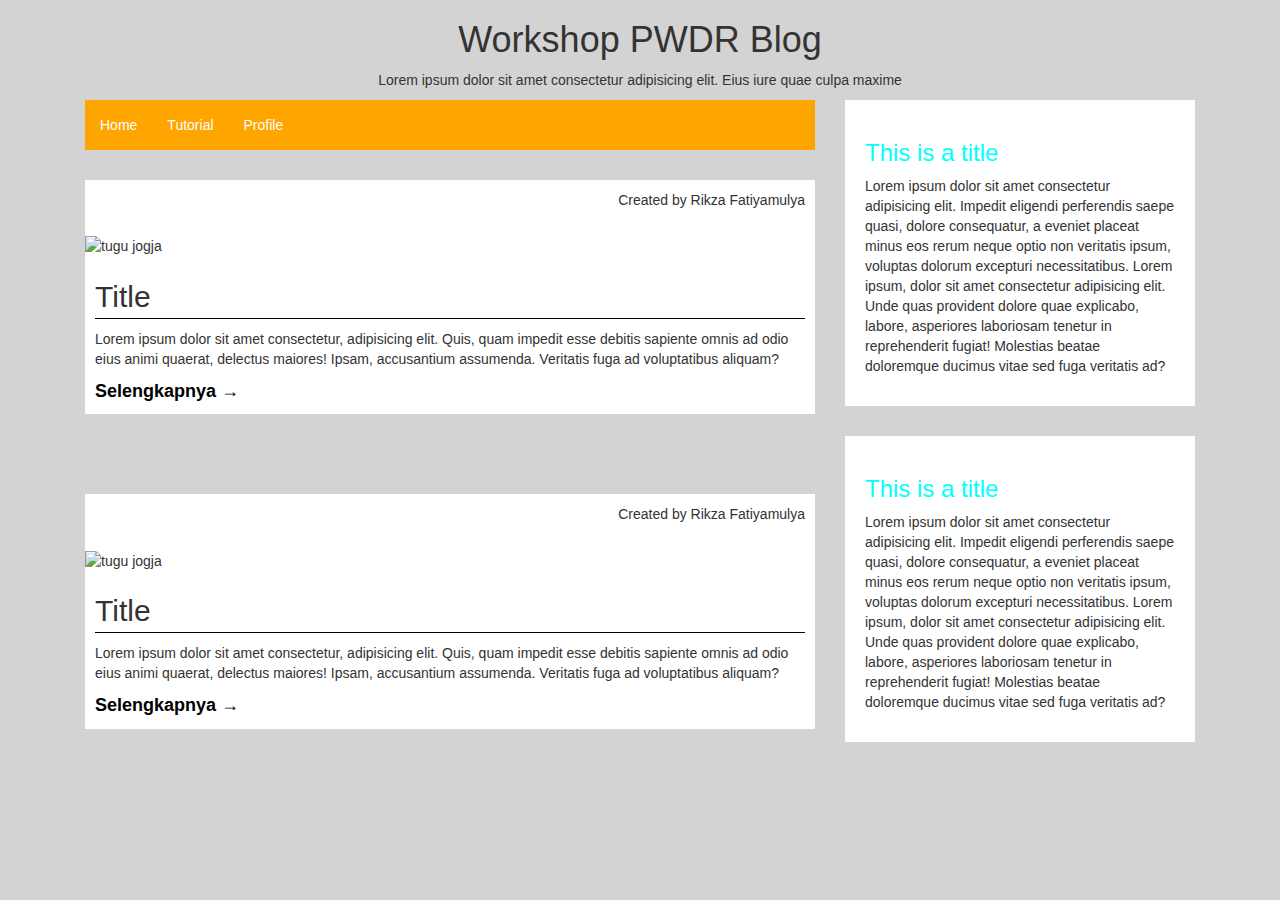
==== profile.html @ ef950943 "Added profile.css and profile.html, both using bootstrap" ====
<!DOCTYPE html>
<html lang="en">
<head>
    <meta charset="UTF-8">
    <meta http-equiv="X-UA-Compatible" content="IE=edge">
    <meta name="viewport" content="width=device-width, initial-scale=1.0">
    <title>Profile</title>
    <link rel="stylesheet" href="https://maxcdn.bootstrapcdn.com/bootstrap/3.4.1/css/bootstrap.min.css">
    <link rel="stylesheet" href="profile.css">
</head>
<body style="background:lightgrey">
    <div class="container">
        <h1 style="text-align:center">Workshop PWDR Blog</h1>
        <p style="text-align:center">Lorem ipsum dolor sit amet consectetur adipisicing elit. Eius iure quae culpa maxime </p>
    </div>

    <div class="container">
        <div class="col-md-8">
            <ul class="nav navbar-nav" style="background-color: orange; width: 100%;">
                <li class="active text-light"><a href="profile.html">Home</a></li>
                <li><a href="#">Tutorial</a></li>
                <li><a href="index.html">Profile</a></li>
            </ul>

            <div class="card mainCard" style="background: white">
                <div class="card-body">
                    <p style="text-align: right;">Created by Rikza Fatiyamulya</p>
                </div>
                <img src="https://borobudurtour.co.id/wp-content/uploads/2020/07/tugu-golong-gilig_001.jpg"
                alt="tugu jogja" class="card-img-top img-thumbnail">
                <div class="card-body">
                    <h2 class="card-title">Title</h2>
                    <p class="card-text">Lorem ipsum dolor sit amet consectetur, adipisicing elit. Quis, quam impedit esse debitis sapiente omnis ad odio eius animi quaerat, delectus maiores! Ipsam, accusantium assumenda. Veritatis fuga ad voluptatibus aliquam?</p>
                    <a href="#">Selengkapnya &#x2192</a>
                </div>
            </div>

            <div class="card mainCard" style="background: white">
                <div class="card-body">
                    <p style="text-align: right;">Created by Rikza Fatiyamulya</p>
                </div>
                <img src="https://borobudurtour.co.id/wp-content/uploads/2020/07/tugu-golong-gilig_001.jpg"
                alt="tugu jogja" class="card-img-top img-thumbnail">
                <div class="card-body">
                    <h2 class="card-title">Title</h2>
                    <p class="card-text">Lorem ipsum dolor sit amet consectetur, adipisicing elit. Quis, quam impedit esse debitis sapiente omnis ad odio eius animi quaerat, delectus maiores! Ipsam, accusantium assumenda. Veritatis fuga ad voluptatibus aliquam?</p>
                    <a href="#">Selengkapnya &#x2192</a>
                </div>
            </div>

        </div>

        <div class="col-md-4">
            <div class="card sideCard" style="background:white">
                <h3 class="card-title" style="color:aqua">This is a title</h3>
                <p class="card-text">Lorem ipsum dolor sit amet consectetur adipisicing elit. Impedit eligendi perferendis saepe quasi, dolore consequatur, a eveniet placeat minus eos rerum neque optio non veritatis ipsum, voluptas dolorum excepturi necessitatibus. Lorem ipsum, dolor sit amet consectetur adipisicing elit. Unde quas provident dolore quae explicabo, labore, asperiores laboriosam tenetur in reprehenderit fugiat! Molestias beatae doloremque ducimus vitae sed fuga veritatis ad?</p>
            </div>

            <div class="card sideCard" style="background:white">
                <h3 class="card-title" style="color:aqua">This is a title</h3>
                <p class="card-text">Lorem ipsum dolor sit amet consectetur adipisicing elit. Impedit eligendi perferendis saepe quasi, dolore consequatur, a eveniet placeat minus eos rerum neque optio non veritatis ipsum, voluptas dolorum excepturi necessitatibus. Lorem ipsum, dolor sit amet consectetur adipisicing elit. Unde quas provident dolore quae explicabo, labore, asperiores laboriosam tenetur in reprehenderit fugiat! Molestias beatae doloremque ducimus vitae sed fuga veritatis ad?</p>
            </div>
        </div>

    </div>
</body>
</html>
---- profile.css ----
.nav li a {
    color: white;
}

.mainCard{
    padding: 0px;
    margin-top: 80px;
}

.img-thumbnail{
    border:0;
    margin: 0;
    padding: 0;
    border-radius: 0;
    margin-bottom: -20px;
    margin-top: -10px;
}

.card-body{
    padding-left: 10px;
    padding-right: 10px;
    padding: 10px;
    margin: 0;
}

.card-body h2{
    text-align: left;
    padding: 0;
    padding-bottom: 5px;
    border-bottom: 1px solid black;
}

.card-body a{
    font-size: large;
    font-weight: bolder;
    color: black;
    margin-bottom: 10px;
}

.sideCard{
    padding: 20px 20px 20px 20px;
    margin-bottom: 30px;
}
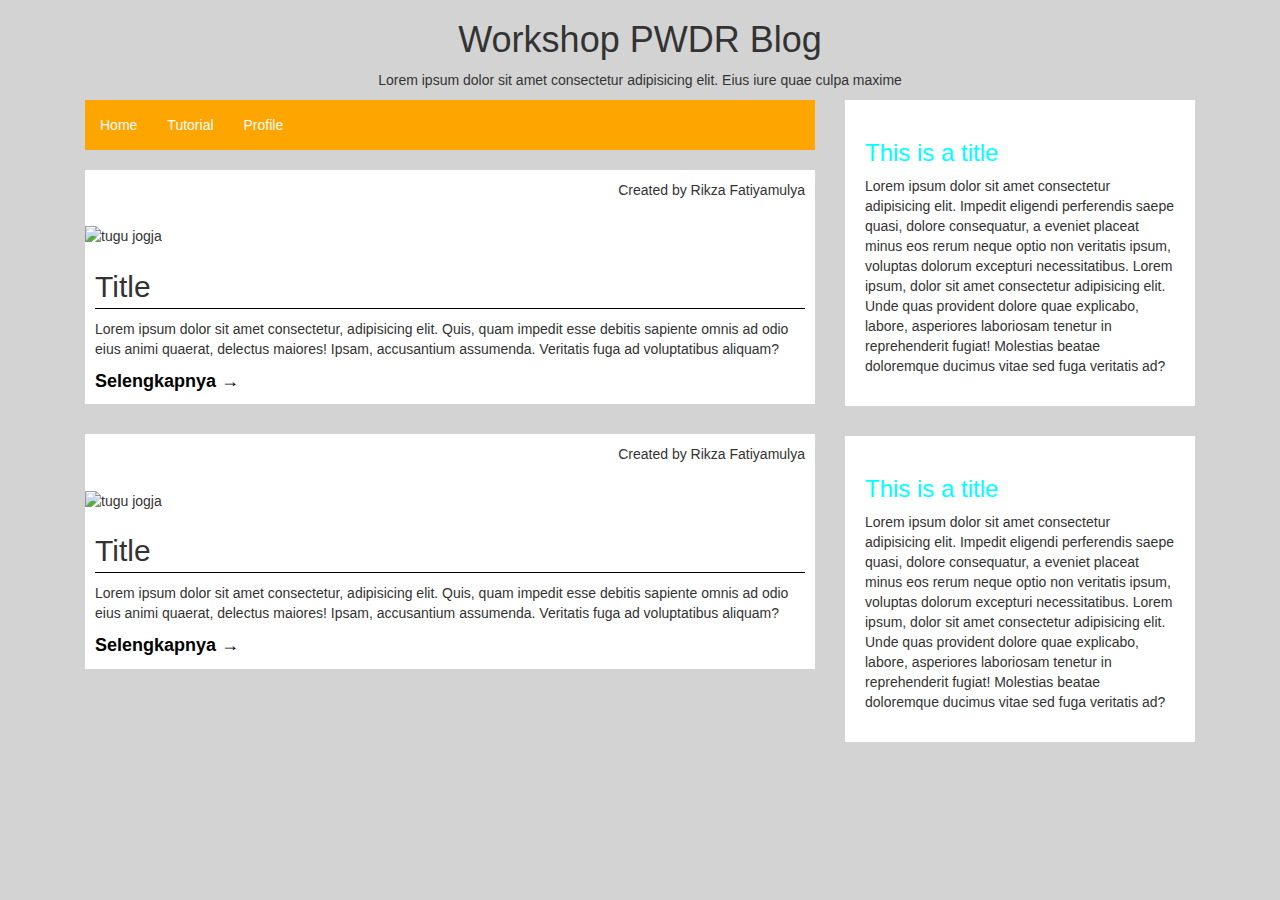
==== commit e8cab6cd: "updated Assignment 1" ====
--- a/profile.html
+++ b/profile.html
@@ -16,11 +16,15 @@
 
     <div class="container">
         <div class="col-md-8">
-            <ul class="nav navbar-nav" style="background-color: orange; width: 100%;">
-                <li class="active text-light"><a href="profile.html">Home</a></li>
-                <li><a href="#">Tutorial</a></li>
-                <li><a href="index.html">Profile</a></li>
-            </ul>
+            <div>
+                <ul class="nav navbar-nav" style="background-color: orange; width: 100%;">
+                    <li class="active text-light"><a href="profile.html">Home</a></li>
+                    <li><a href="#">Tutorial</a></li>
+                    <li><a href="index.html">Profile</a></li>
+                </ul>
+            </div>
+
+            <div class="buffer"></div>
 
             <div class="card mainCard" style="background: white">
                 <div class="card-body">
--- a/profile.css
+++ b/profile.css
@@ -1,10 +1,21 @@
+html{
+    margin: 0;
+    padding: 0;
+}
+
 .nav li a {
     color: white;
 }
 
+.buffer{
+    height: 4rem;
+}
+
 .mainCard{
     padding: 0px;
-    margin-top: 80px;
+    margin-top: 30px;
+    margin-bottom: 20px;
+
 }
 
 .img-thumbnail{
@@ -40,4 +51,4 @@
 .sideCard{
     padding: 20px 20px 20px 20px;
     margin-bottom: 30px;
-}+}
